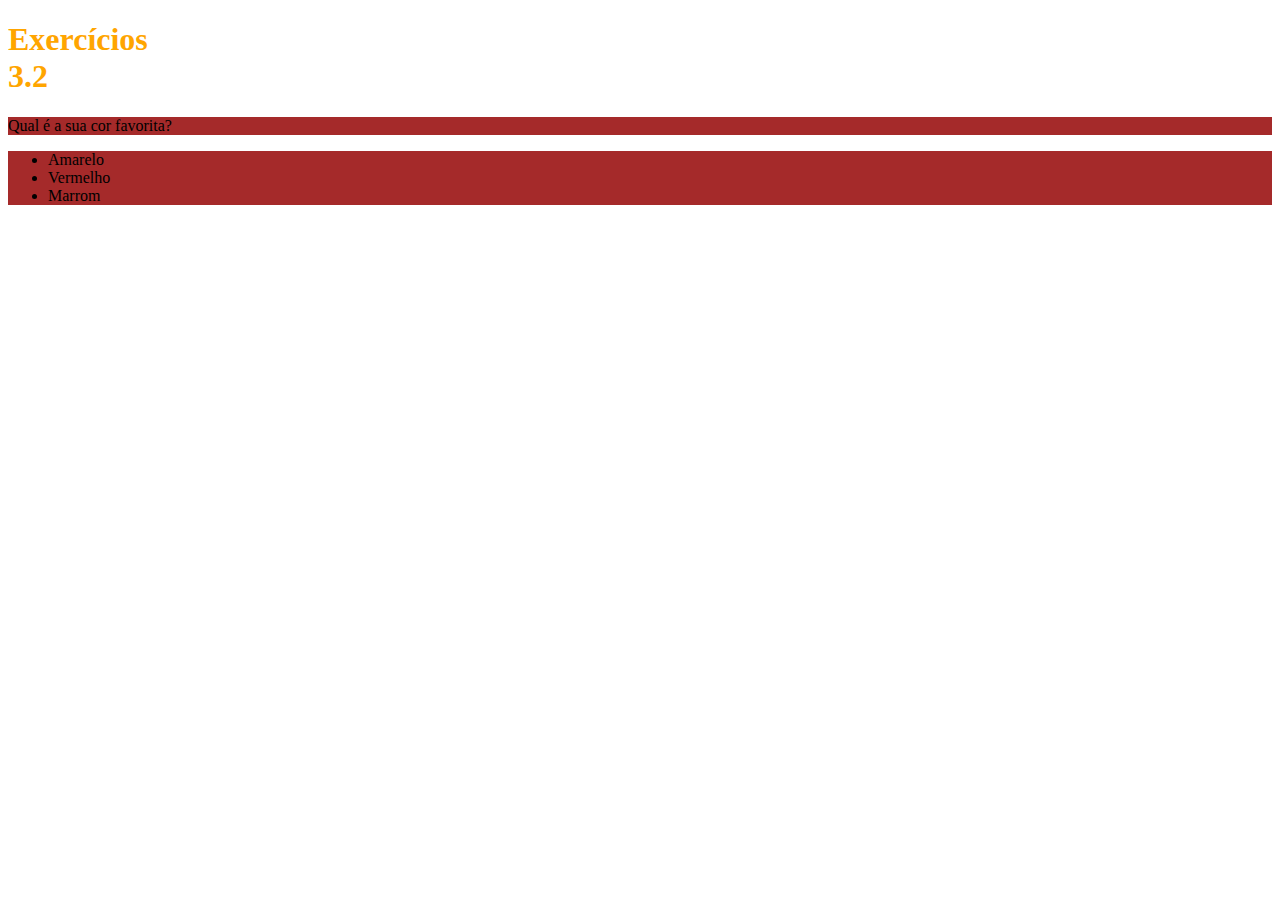
==== fundamentos/3.2/dia-2-html-css-primeiros-passos-em-css/index.html @ c01f65f7 "Exercicio de fixar no course" ====
<!DOCTYPE html>
<html lang="pt-br">
  <head>
    <meta charset="UTF-8">
    <title>HTML</title>
    <style>
        h1 {
            width: 65px;
            color: orange;
        }
        .fundolista {
            background-color: brown;
        }


    </style>
  </head>
  <body>
    <h1>Exercícios 3.2</h1>
    <p class="fundolista">Qual é a sua cor favorita?</p>
    <ul class="fundolista">
      <li>Amarelo</li>
      <li>Vermelho</li>
      <li>Marrom</li>
    </ul>
  </body>
</html>
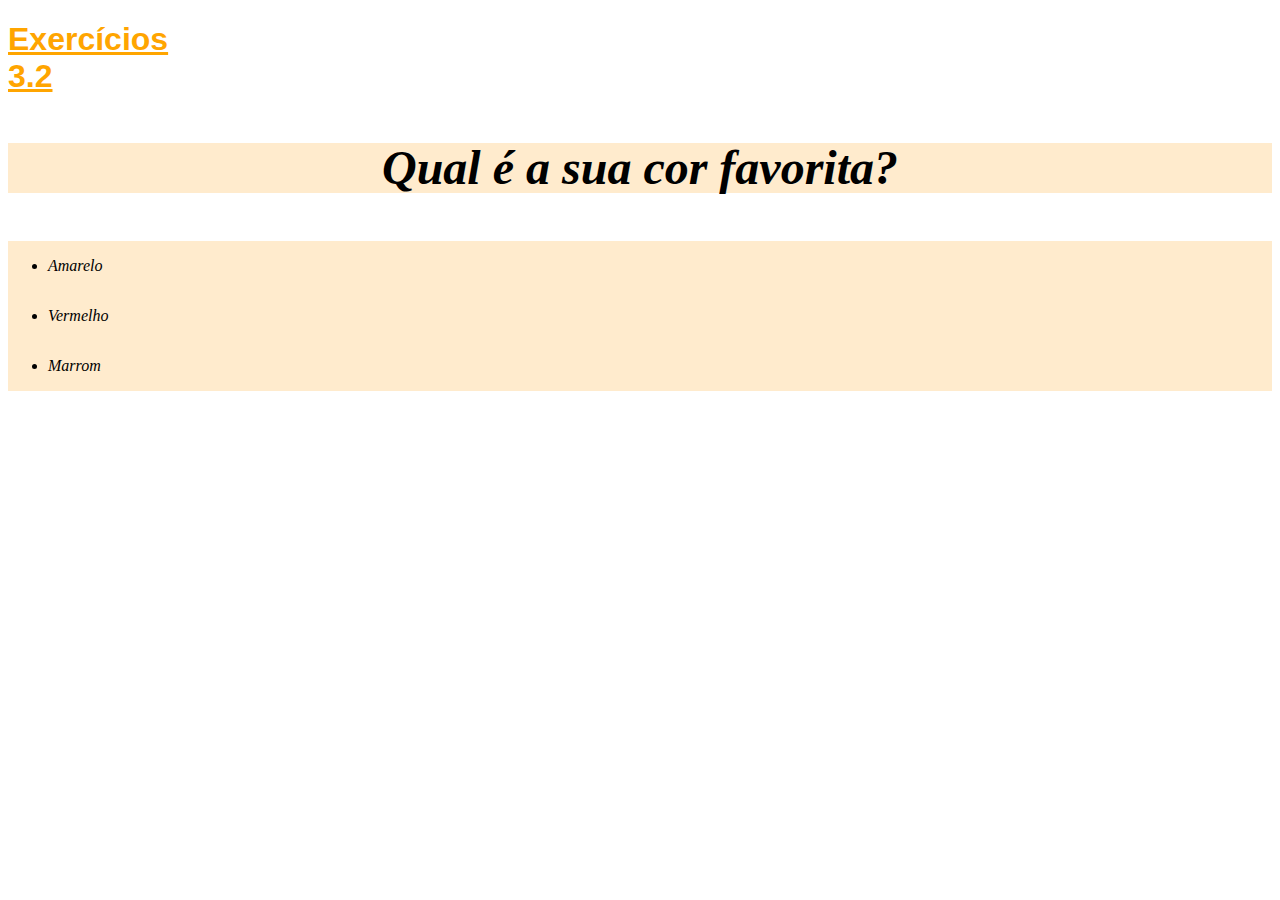
==== commit 33614570: "Adicionei alterações de texto e cores" ====
--- a/fundamentos/3.2/dia-2-html-css-primeiros-passos-em-css/index.html
+++ b/fundamentos/3.2/dia-2-html-css-primeiros-passos-em-css/index.html
@@ -7,10 +7,23 @@
         h1 {
             width: 65px;
             color: orange;
+            font-family: sans-serif;
+            text-decoration: underline;
         }
         .fundolista {
-            background-color: brown;
+            background-color:blanchedalmond;
+            font-style: italic;
+            line-height: 50px;
         }
+        p {
+            font-weight: 600;
+            font-size: 3em;
+            text-align: center;
+        }
+        body {
+            font-size: 16px;
+        }
+        
 
 
     </style>
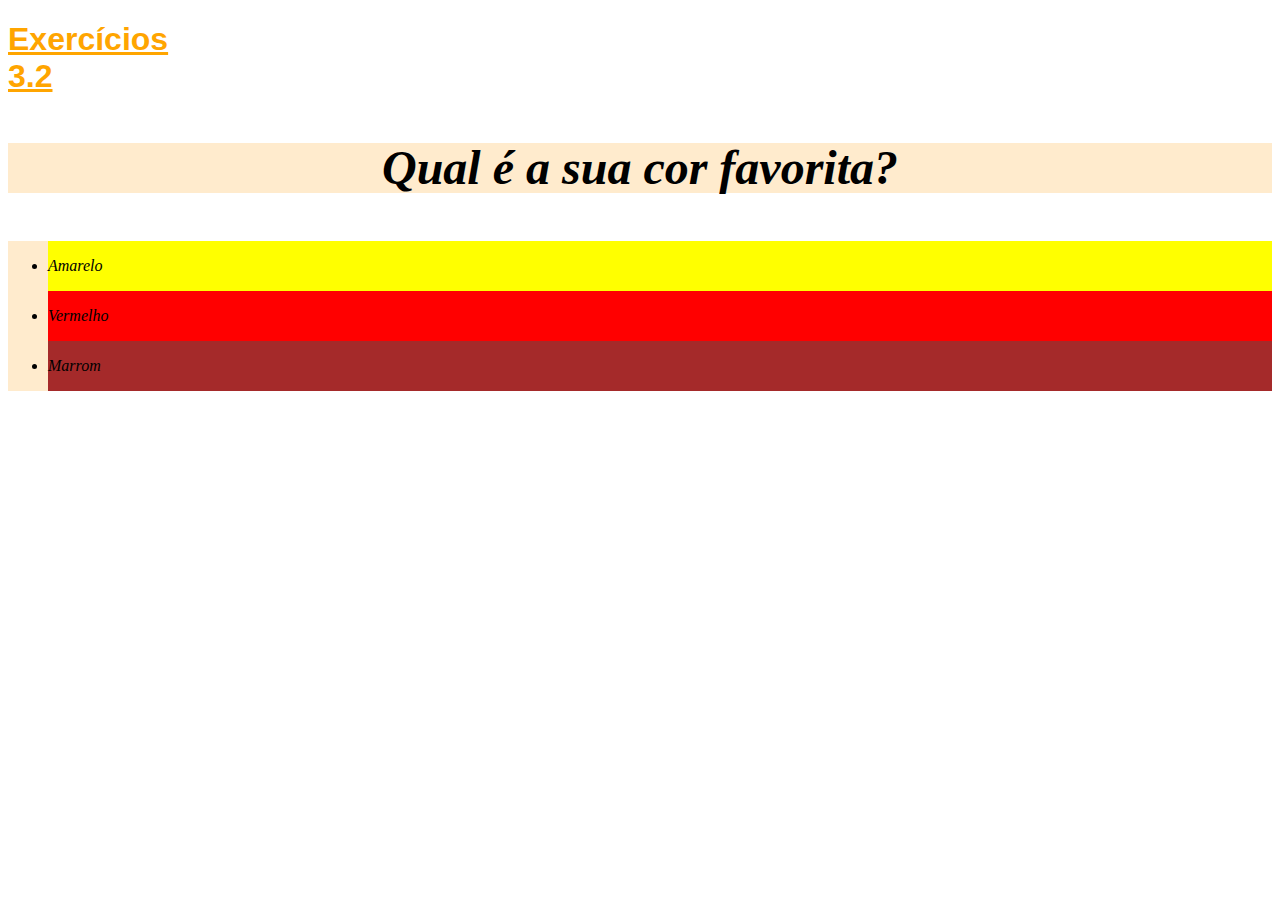
==== commit eb9c1371: "Adicionei um link externo do CSS" ====
--- a/fundamentos/3.2/dia-2-html-css-primeiros-passos-em-css/index.html
+++ b/fundamentos/3.2/dia-2-html-css-primeiros-passos-em-css/index.html
@@ -3,6 +3,7 @@
   <head>
     <meta charset="UTF-8">
     <title>HTML</title>
+    <link rel="stylesheet" type="text/css" href="style.css">
     <style>
         h1 {
             width: 65px;
@@ -10,20 +11,34 @@
             font-family: sans-serif;
             text-decoration: underline;
         }
+        
         .fundolista {
             background-color:blanchedalmond;
             font-style: italic;
             line-height: 50px;
         }
+        
         p {
             font-weight: 600;
             font-size: 3em;
             text-align: center;
         }
+        
         body {
             font-size: 16px;
         }
-        
+
+        #L1 {
+            background-color: yellow;
+        }        
+
+        #L2 {
+            background-color: red;
+        }
+
+        #L3 {
+            background-color: brown;
+        }
 
 
     </style>
@@ -32,9 +47,9 @@
     <h1>Exercícios 3.2</h1>
     <p class="fundolista">Qual é a sua cor favorita?</p>
     <ul class="fundolista">
-      <li>Amarelo</li>
-      <li>Vermelho</li>
-      <li>Marrom</li>
+      <li id="L1">Amarelo</li>
+      <li id="L2">Vermelho</li>
+      <li id="L3">Marrom</li>
     </ul>
   </body>
 </html>--- a/fundamentos/3.2/dia-2-html-css-primeiros-passos-em-css/style.css
+++ b/fundamentos/3.2/dia-2-html-css-primeiros-passos-em-css/style.css
@@ -0,0 +1,34 @@
+h1 {
+    width: 65px;
+    color: orange;
+    font-family: sans-serif;
+    text-decoration: underline;
+}
+
+.fundolista {
+    background-color:blanchedalmond;
+    font-style: italic;
+    line-height: 50px;
+}
+
+p {
+    font-weight: 600;
+    font-size: 3em;
+    text-align: center;
+}
+
+body {
+    font-size: 16px;
+}
+
+#L1 {
+    background-color: yellow;
+}        
+
+#L2 {
+    background-color: red;
+}
+
+#L3 {
+    background-color: brown;
+}